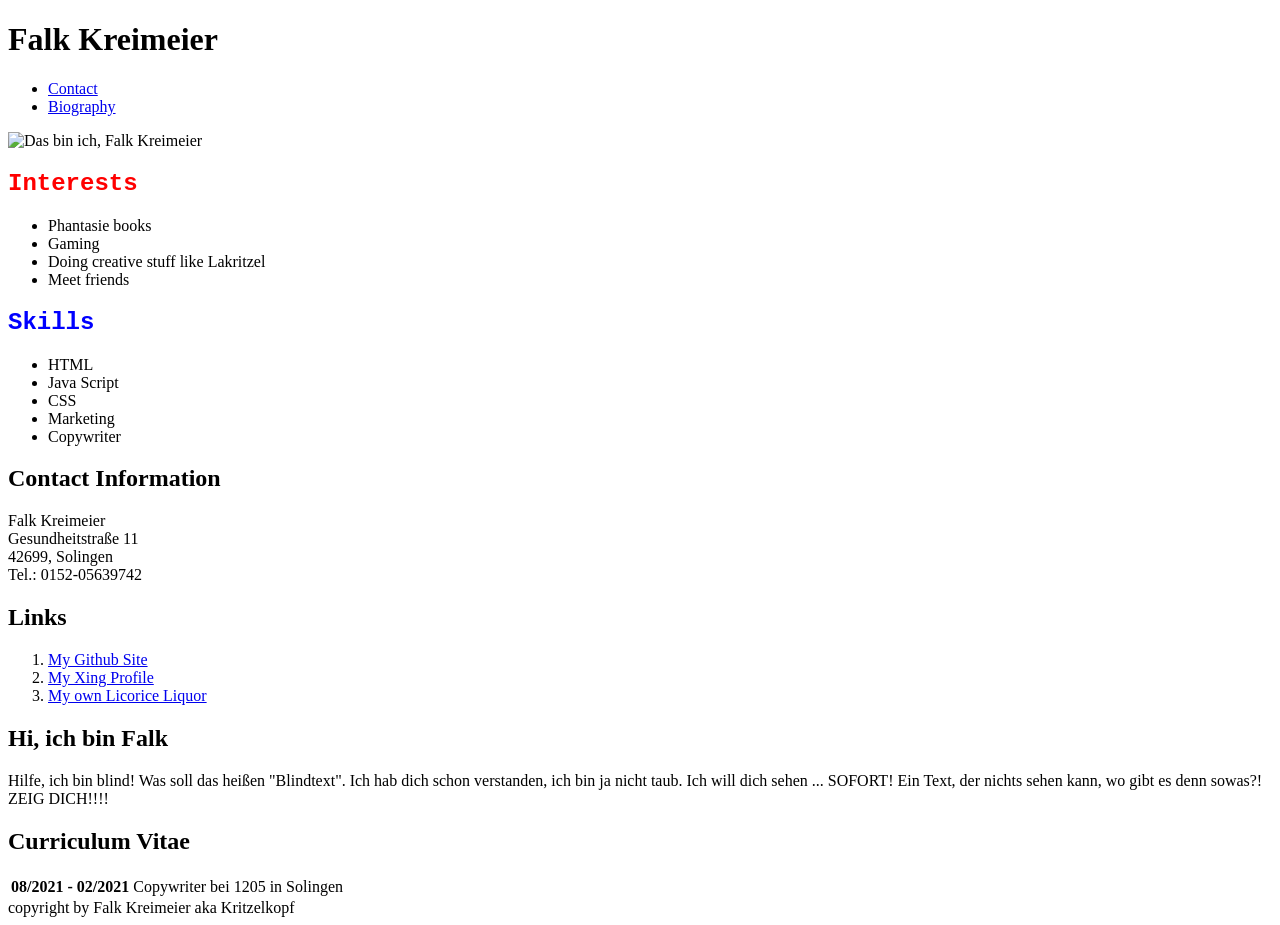
==== Index.html @ fc01ceea "add style" ====
<!DOCTYPE html>
<html lang="de">

<head>
    <meta charset="UTF-8">
    <meta http-equiv="X-UA-Compatible" content="IE=edge">
    <meta name="viewport" content="width=device-width, initial-scale=1.0">
    <title>Falk Kreimeier</title>
    <link rel="stylesheet" href="styles.css">
    
</head>

<body>
    <div>
        <header>
            <h1>Falk Kreimeier</h1>
            <nav>
                <ul>
                    <li><a href="#Contact">Contact</a></li>
                    <li><a href="#Biography">Biography</a></li>
                </ul>
            </nav>
        </header>
    </div>

    <main>
        <img src="/img/falk-kreimeier.1024x1024.jpg" alt="Das bin ich, Falk Kreimeier">


        <section>
            <h2 class="roter-text">Interests</h2>
            <ul>
                <li>Phantasie books</li>
                <li>Gaming</li>
                <li>Doing creative stuff like Lakritzel</li>
                <li>Meet friends</li>
            </ul>
            </sections>

            <section>
                <h2 class="blauer-text"> Skills </h2>
                <ul>
                    <li>HTML</li>
                    <li>Java Script</li>
                    <li>CSS</li>
                    <li>Marketing</li>
                    <li>Copywriter</li>
                </ul>
            </section>

            <adress>
                <h2 id=Contact>Contact Information</h2>
                <p>Falk Kreimeier<br />Gesundheitstraße 11<br />42699, Solingen<br />Tel.: 0152-05639742</p>
            </adress>
    </main>

    <section>
        <h2>Links</h2>
        <nav>
            <ol>
                <li><a href="https://github.com/falkkreimeier">My Github Site</a></li>
                <li><a href="https://www.xing.com/home">My Xing Profile</a></li>
                <li><a href="https://www.lakritzel.com">My own Licorice Liquor</a></li>
            </ol>
        </nav>
    </section>

    <article>
        <h1>Hi, ich bin Falk</h1>
        <p>Hilfe, ich bin blind! Was soll das heißen "Blindtext". Ich hab dich schon verstanden, ich bin ja nicht taub.
            Ich will dich sehen ... SOFORT! Ein Text, der nichts sehen kann, wo gibt es denn sowas?! ZEIG DICH!!!!</p>
    </article>

    <section>
        <h2 id=Biography>Curriculum Vitae</h2>
        <table>
            <tr>
                <th>08/2021 - 02/2021</th>
                <td>Copywriter bei 1205 in Solingen</td>
            </tr>
        </table>
    </section>

    <footer>copyright by Falk Kreimeier aka Kritzelkopf</footer>
</body>

</html>
---- styles.css ----
.roter-text {
    color: red;
    font-family: 'Courier New', Courier, monospace;
    font-size: 1.5rem;
} 

.blauer-text {
    color: blue;
    font-family: 'Courier New', Courier, monospace;
    font-size: 1.5rem;
}
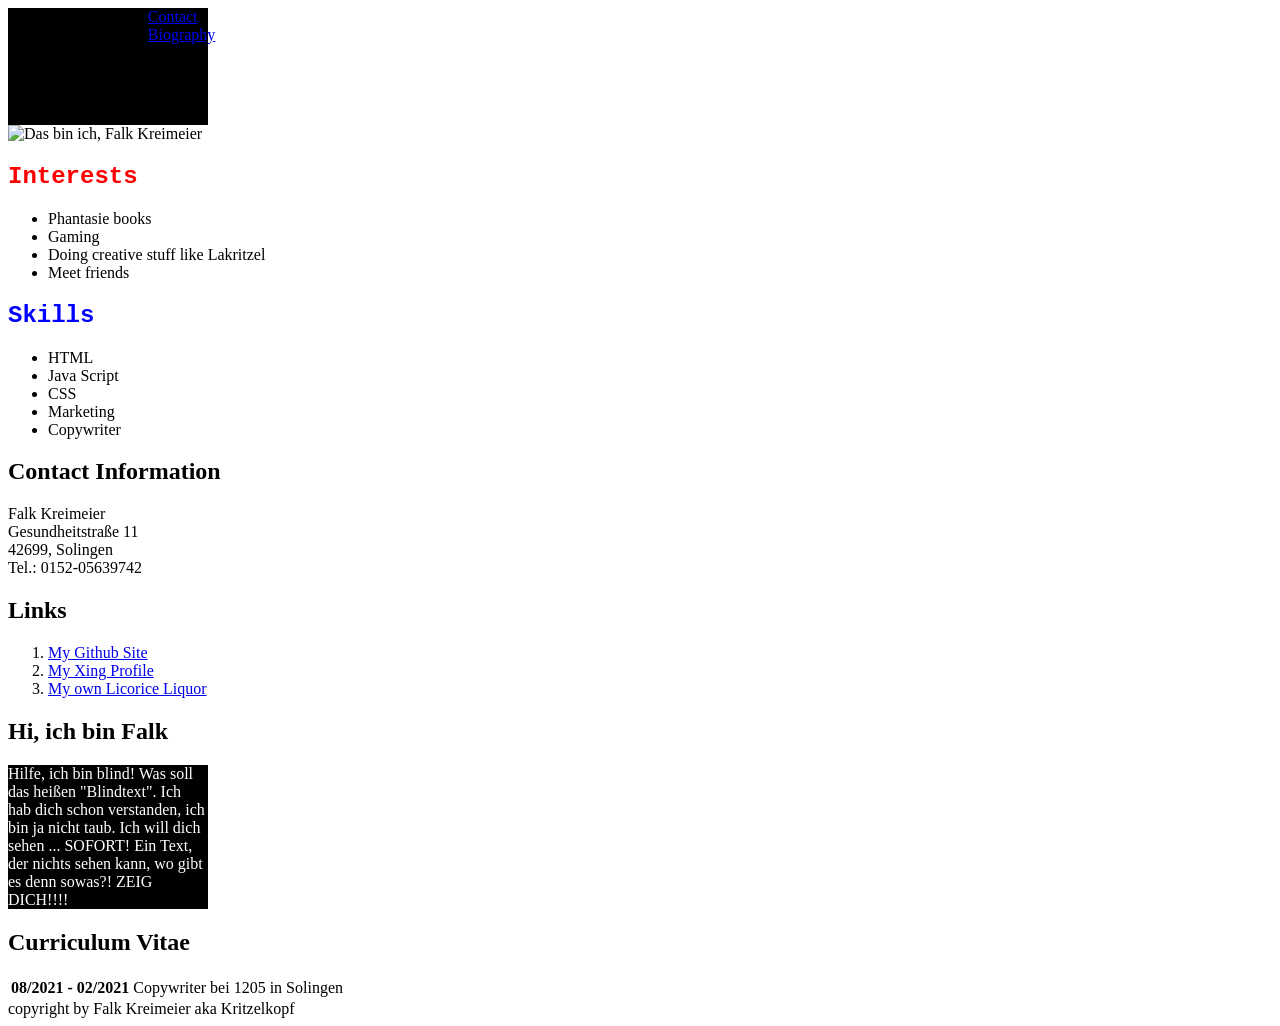
==== commit 35c61415: "add header" ====
--- a/Index.html
+++ b/Index.html
@@ -15,10 +15,8 @@
         <header>
             <h1>Falk Kreimeier</h1>
             <nav>
-                <ul>
-                    <li><a href="#Contact">Contact</a></li>
-                    <li><a href="#Biography">Biography</a></li>
-                </ul>
+                <a href="#Contact">Contact</a></li>
+                <a href="#Biography">Biography</a></li>
             </nav>
         </header>
     </div>
@@ -67,7 +65,7 @@
 
     <article>
         <h1>Hi, ich bin Falk</h1>
-        <p>Hilfe, ich bin blind! Was soll das heißen "Blindtext". Ich hab dich schon verstanden, ich bin ja nicht taub.
+        <p class="content-box">Hilfe, ich bin blind! Was soll das heißen "Blindtext". Ich hab dich schon verstanden, ich bin ja nicht taub.
             Ich will dich sehen ... SOFORT! Ein Text, der nichts sehen kann, wo gibt es denn sowas?! ZEIG DICH!!!!</p>
     </article>
 
--- a/styles.css
+++ b/styles.css
@@ -1,3 +1,17 @@
+html {
+    box-sizing: border-box;
+}
+
+* {
+    box-sizing: inherit;
+}
+
+header {
+    display: flex;
+    width: 200px;
+    flex-direction: row;
+    background-color: black;
+}
 
 .roter-text {
     color: red;
@@ -9,4 +23,11 @@
     color: blue;
     font-family: 'Courier New', Courier, monospace;
     font-size: 1.5rem;
+}
+
+.content-box {
+width: 200px; 
+background-color: black;
+font-family: 'Times New Roman', Times, serif;
+color: white;
 }
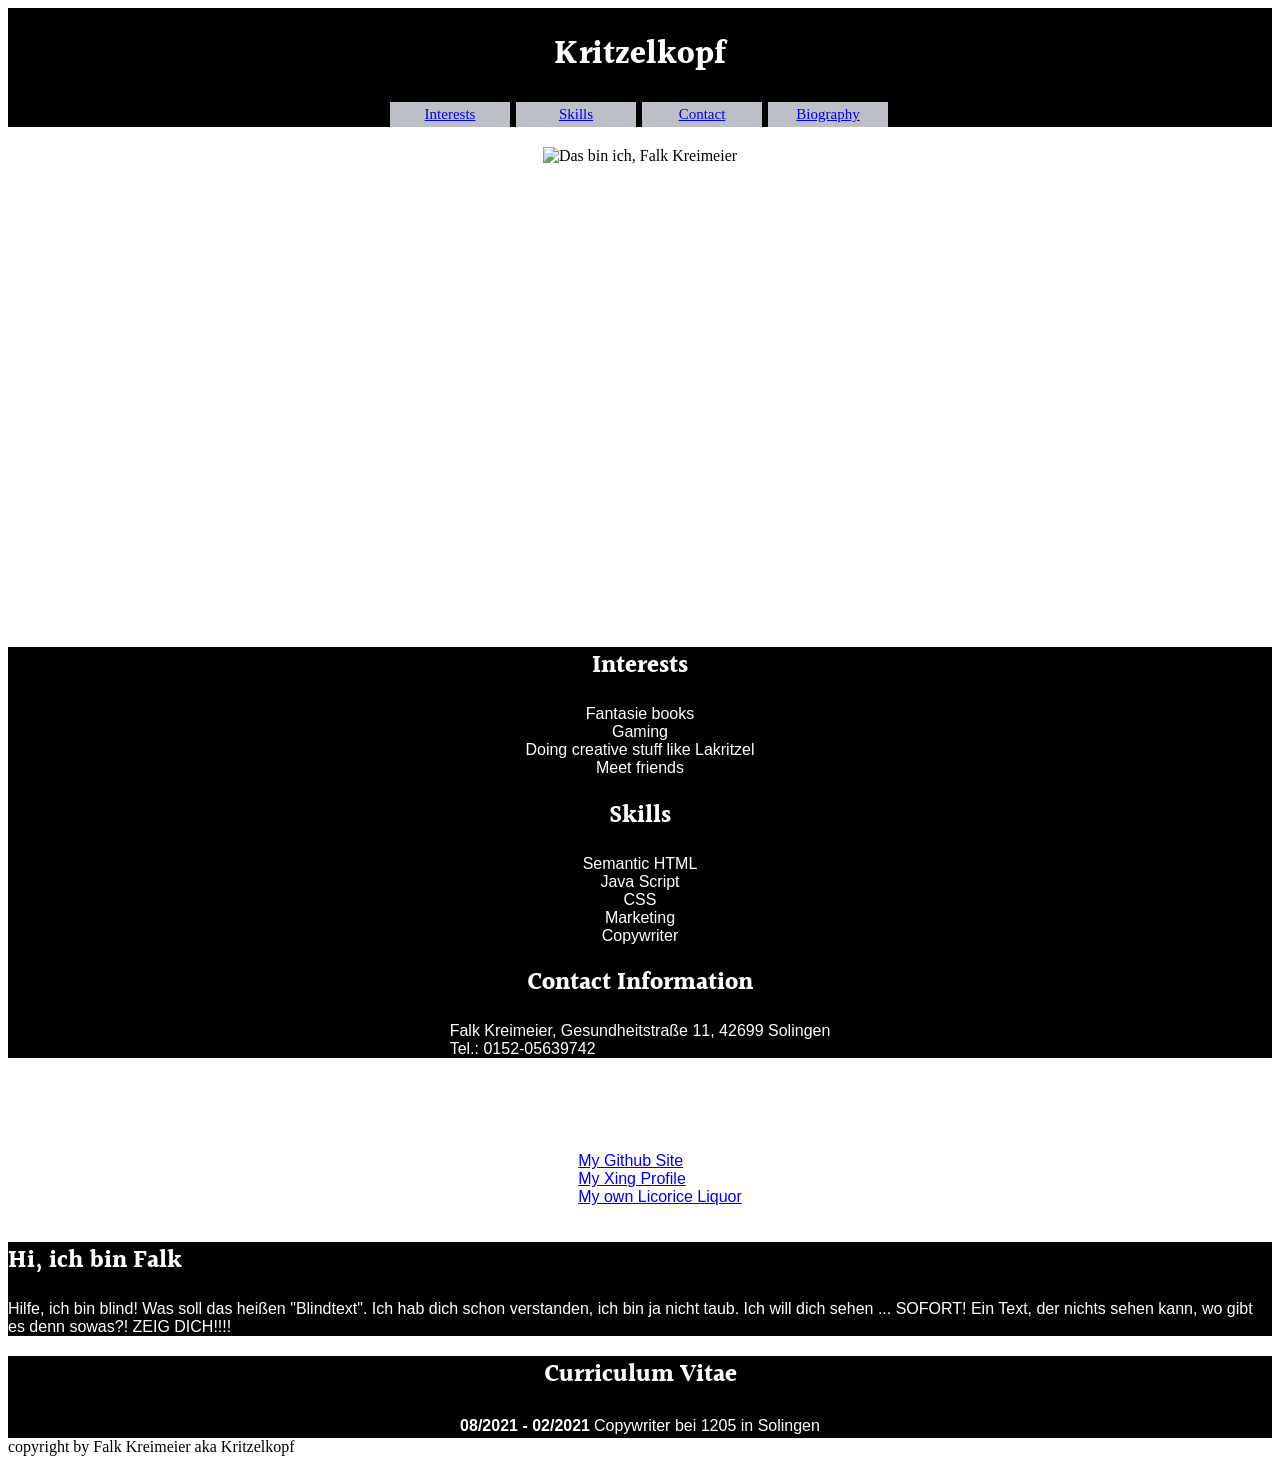
==== commit b03f794e: "css styling" ====
--- a/Index.html
+++ b/Index.html
@@ -7,28 +7,42 @@
     <meta name="viewport" content="width=device-width, initial-scale=1.0">
     <title>Falk Kreimeier</title>
     <link rel="stylesheet" href="styles.css">
-    
+    <fonts.googleapis.com"> 
+        <link rel="preconnect" href="https://fonts.googleapis.com">
+        <link rel="preconnect" href="https://fonts.gstatic.com" crossorigin>
+        <link href="https://fonts.googleapis.com/css2?family=Halant:wght@600&display=swap" rel="stylesheet"> 
+    <meta name="viewport" content="width=device-width, initial-scale=1.0">
+
 </head>
 
 <body>
     <div>
         <header>
-            <h1>Falk Kreimeier</h1>
+            <h1>Kritzelkopf</h1>
             <nav>
+                <button class="button" type="button">
+                    <a href="#interests">Interests</a></li>
+                </button> <button class="button" type="button">
+                    <a href="#skills">Skills</a></li>
+                </button>
+                <button class="button" type="button">
                 <a href="#Contact">Contact</a></li>
+            </button>
+            <button class="button" type="button">
                 <a href="#Biography">Biography</a></li>
             </nav>
         </header>
     </div>
 
     <main>
-        <img src="/img/falk-kreimeier.1024x1024.jpg" alt="Das bin ich, Falk Kreimeier">
+        <div class="image">
+            <img src="../personal-website1/img/falk-kreimeier.1024x1024.jpg" alt="Das bin ich, Falk Kreimeier">
+        </div>
 
-
-        <section>
-            <h2 class="roter-text">Interests</h2>
-            <ul>
-                <li>Phantasie books</li>
+        <section class="content-box">
+            <h2 id=interests>Interests</h2>
+            <ul class="text">
+                <li>Fantasie books</li>
                 <li>Gaming</li>
                 <li>Doing creative stuff like Lakritzel</li>
                 <li>Meet friends</li>
@@ -36,9 +50,9 @@
             </sections>
 
             <section>
-                <h2 class="blauer-text"> Skills </h2>
-                <ul>
-                    <li>HTML</li>
+                <h2 id=skills> Skills </h2>
+                <ul class="text">
+                    <li>Semantic HTML</li>
                     <li>Java Script</li>
                     <li>CSS</li>
                     <li>Marketing</li>
@@ -46,15 +60,15 @@
                 </ul>
             </section>
 
-            <adress>
+            <adress  class="content-box">
                 <h2 id=Contact>Contact Information</h2>
-                <p>Falk Kreimeier<br />Gesundheitstraße 11<br />42699, Solingen<br />Tel.: 0152-05639742</p>
+                <p class="text">Falk Kreimeier, Gesundheitstraße 11, 42699 Solingen<br />Tel.: 0152-05639742</p>
             </adress>
     </main>
 
     <section>
         <h2>Links</h2>
-        <nav>
+        <nav class="text">
             <ol>
                 <li><a href="https://github.com/falkkreimeier">My Github Site</a></li>
                 <li><a href="https://www.xing.com/home">My Xing Profile</a></li>
@@ -63,15 +77,16 @@
         </nav>
     </section>
 
-    <article>
+    <article class="content-box">
         <h1>Hi, ich bin Falk</h1>
-        <p class="content-box">Hilfe, ich bin blind! Was soll das heißen "Blindtext". Ich hab dich schon verstanden, ich bin ja nicht taub.
+        <p class="text">Hilfe, ich bin blind! Was soll das heißen "Blindtext". Ich hab dich schon verstanden, ich
+            bin ja nicht taub.
             Ich will dich sehen ... SOFORT! Ein Text, der nichts sehen kann, wo gibt es denn sowas?! ZEIG DICH!!!!</p>
     </article>
 
-    <section>
+    <section class="content-box">
         <h2 id=Biography>Curriculum Vitae</h2>
-        <table>
+        <table class="text">
             <tr>
                 <th>08/2021 - 02/2021</th>
                 <td>Copywriter bei 1205 in Solingen</td>
--- a/styles.css
+++ b/styles.css
@@ -1,3 +1,8 @@
+@font-face {
+    font-family: 'Fail';
+    src:  url('font/FAIL.TTF') format('truetype');
+  }
+
 html {
     box-sizing: border-box;
 }
@@ -8,26 +13,70 @@
 
 header {
     display: flex;
-    width: 200px;
-    flex-direction: row;
+    flex-direction: column;
+    justify-content:space-evenly;
+    align-items: center; 
+    flex-wrap: wrap;
     background-color: black;
 }
 
-.roter-text {
-    color: red;
-    font-family: 'Courier New', Courier, monospace;
-    font-size: 1.5rem;
-} 
-
-.blauer-text {
-    color: blue;
-    font-family: 'Courier New', Courier, monospace;
-    font-size: 1.5rem;
+h1 {
+    color: white;
+    font-family: 'halant', serif;
+    
 }
 
+
+h2{
+    display: flex;
+    flex-direction: row;
+    justify-content: center;
+    color: white;
+    font-family: 'halant', serif;
+}
+
+.text {
+    display: flex;
+    flex-direction: column;
+    align-items: center;
+   
+    
+    color: white;
+    font-family:'Gill Sans', 'Gill Sans MT', Calibri, 'Trebuchet MS', sans-serif;
+}
+
+ul {
+    list-style-type: none;
+    padding: 0;
+}
+
+.image {
+  display: flex;
+  justify-content: center;
+  height: 500px;
+  padding-top: 20px;
+    
+    /* display: flex; 
+    flex-direction: row;
+    justify-content: center;
+    width: 700x;
+    height: 500px;
+    border: 0px;
+    background-color: gray; */
+}
+
+.button {
+    background-color: #bdbfc7;
+    border-style: none;
+    border-width: 0px;
+    font-family: cursive;
+    font-size: 15px;
+    height: 25px;
+    margin-right: 2px;
+    width: 120px;
+ }
+
 .content-box {
-width: 200px; 
 background-color: black;
-font-family: 'Times New Roman', Times, serif;
-color: white;
+font-family:'Gill Sans', 'Gill Sans MT', Calibri, 'Trebuchet MS', sans-serif;
 }
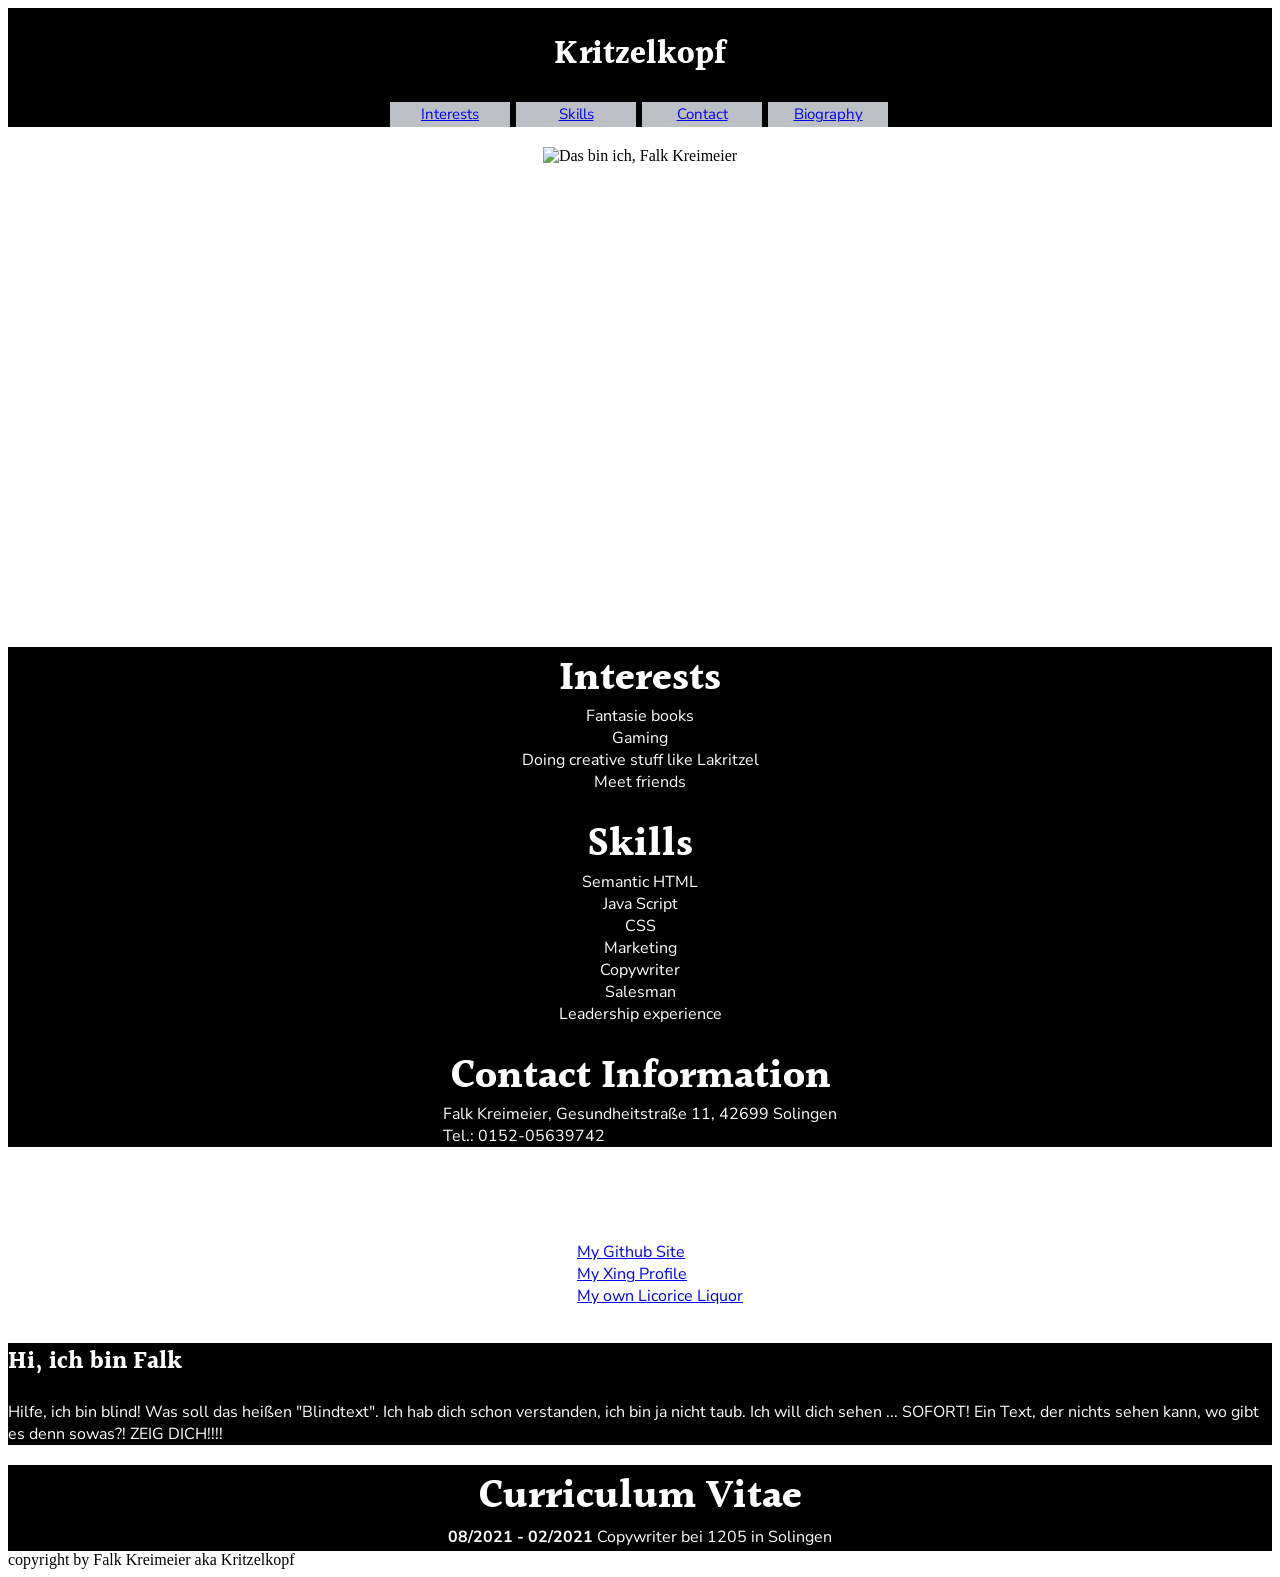
==== commit 3ed8c7aa: "animation" ====
--- a/Index.html
+++ b/Index.html
@@ -11,6 +11,9 @@
         <link rel="preconnect" href="https://fonts.googleapis.com">
         <link rel="preconnect" href="https://fonts.gstatic.com" crossorigin>
         <link href="https://fonts.googleapis.com/css2?family=Halant:wght@600&display=swap" rel="stylesheet"> 
+        <link rel="preconnect" href="https://fonts.googleapis.com">
+        <link rel="preconnect" href="https://fonts.gstatic.com" crossorigin>
+        <link href="https://fonts.googleapis.com/css2?family=Halant:wght@600&family=Nunito+Sans:wght@200&display=swap" rel="stylesheet"> 
     <meta name="viewport" content="width=device-width, initial-scale=1.0">
 
 </head>
@@ -20,7 +23,7 @@
         <header>
             <h1>Kritzelkopf</h1>
             <nav>
-                <button class="button" type="button">
+                <button class="button cardhover" type="button">
                     <a href="#interests">Interests</a></li>
                 </button> <button class="button" type="button">
                     <a href="#skills">Skills</a></li>
@@ -57,6 +60,8 @@
                     <li>CSS</li>
                     <li>Marketing</li>
                     <li>Copywriter</li>
+                    <li>Salesman</li>
+                    <li>Leadership experience</li>
                 </ul>
             </section>
 
--- a/styles.css
+++ b/styles.css
@@ -33,6 +33,9 @@
     justify-content: center;
     color: white;
     font-family: 'halant', serif;
+    font-size: 40px;
+    margin: 20px;
+    margin-bottom: -5px;
 }
 
 .text {
@@ -42,12 +45,18 @@
    
     
     color: white;
-    font-family:'Gill Sans', 'Gill Sans MT', Calibri, 'Trebuchet MS', sans-serif;
+    font-family: 'Nunito Sans', sans-serif;
 }
 
 ul {
     list-style-type: none;
     padding: 0;
+    margin: 0;
+}
+
+p {
+    padding: 0; 
+    margin: 0;
 }
 
 .image {
@@ -69,11 +78,17 @@
     background-color: #bdbfc7;
     border-style: none;
     border-width: 0px;
-    font-family: cursive;
     font-size: 15px;
     height: 25px;
     margin-right: 2px;
     width: 120px;
+    font-family: 'Nunito Sans', sans-serif;
+    animation-duration; 4s;
+ }
+
+ .button:hover {
+    transform:translateY(-5px)
+     
  }
 
 .content-box {
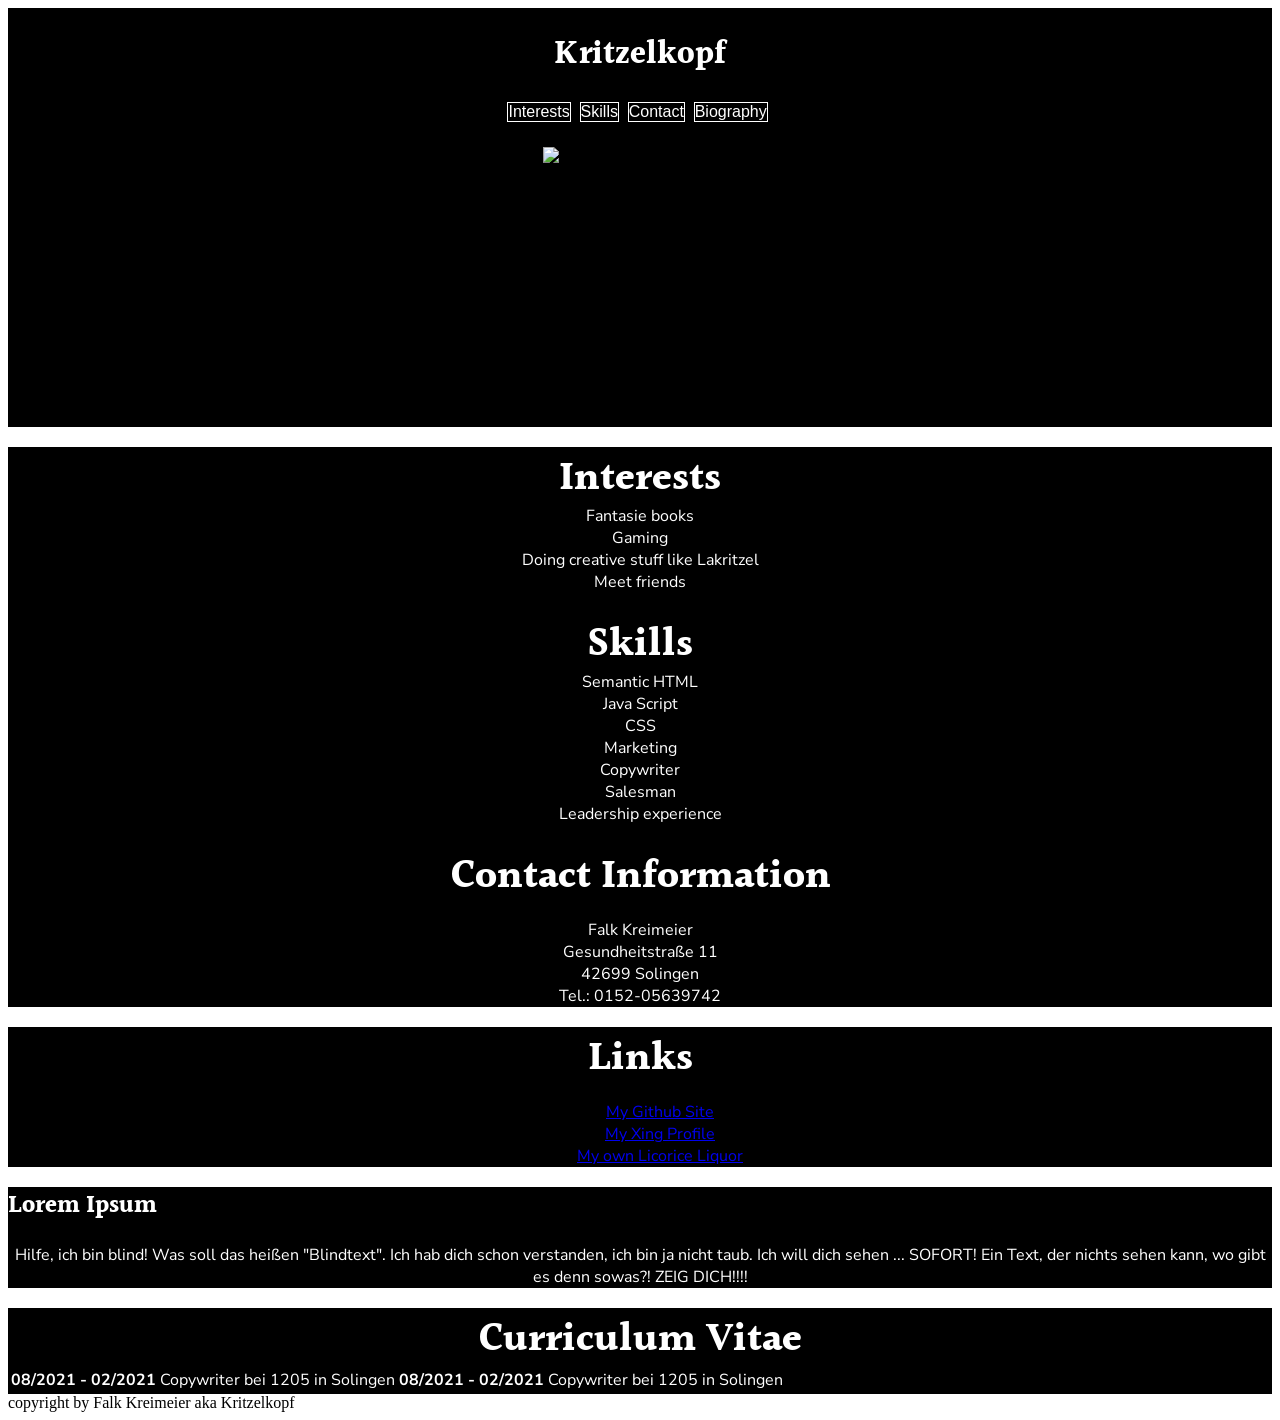
==== commit 07836356: "structure" ====
--- a/Index.html
+++ b/Index.html
@@ -7,14 +7,15 @@
     <meta name="viewport" content="width=device-width, initial-scale=1.0">
     <title>Falk Kreimeier</title>
     <link rel="stylesheet" href="styles.css">
-    <fonts.googleapis.com"> 
+    <fonts.googleapis.com">
         <link rel="preconnect" href="https://fonts.googleapis.com">
         <link rel="preconnect" href="https://fonts.gstatic.com" crossorigin>
-        <link href="https://fonts.googleapis.com/css2?family=Halant:wght@600&display=swap" rel="stylesheet"> 
+        <link href="https://fonts.googleapis.com/css2?family=Halant:wght@600&display=swap" rel="stylesheet">
         <link rel="preconnect" href="https://fonts.googleapis.com">
         <link rel="preconnect" href="https://fonts.gstatic.com" crossorigin>
-        <link href="https://fonts.googleapis.com/css2?family=Halant:wght@600&family=Nunito+Sans:wght@200&display=swap" rel="stylesheet"> 
-    <meta name="viewport" content="width=device-width, initial-scale=1.0">
+        <link href="https://fonts.googleapis.com/css2?family=Halant:wght@600&family=Nunito+Sans:wght@200&display=swap"
+            rel="stylesheet">
+        <meta name="viewport" content="width=device-width, initial-scale=1.0">
 
 </head>
 
@@ -23,16 +24,10 @@
         <header>
             <h1>Kritzelkopf</h1>
             <nav>
-                <button class="button cardhover" type="button">
-                    <a href="#interests">Interests</a></li>
-                </button> <button class="button" type="button">
-                    <a href="#skills">Skills</a></li>
-                </button>
-                <button class="button" type="button">
-                <a href="#Contact">Contact</a></li>
-            </button>
-            <button class="button" type="button">
-                <a href="#Biography">Biography</a></li>
+                    <a href="#interests" class=button>Interests</a>
+                    <a href="#skills" class=button>Skills</a>
+                    <a href="#Contact" class=button>Contact</a>
+                    <a href="#Biography" class=button>Biography</a>
             </nav>
         </header>
     </div>
@@ -42,38 +37,36 @@
             <img src="../personal-website1/img/falk-kreimeier.1024x1024.jpg" alt="Das bin ich, Falk Kreimeier">
         </div>
 
-        <section class="content-box">
-            <h2 id=interests>Interests</h2>
-            <ul class="text">
-                <li>Fantasie books</li>
-                <li>Gaming</li>
-                <li>Doing creative stuff like Lakritzel</li>
-                <li>Meet friends</li>
+     <section> 
+            <h2  id=interests>Interests</h2>
+            <ul>
+                <li >Fantasie books</li>
+                <li >Gaming</li>
+                <li >Doing creative stuff like Lakritzel</li>
+                <li >Meet friends</li>
             </ul>
-            </sections>
 
-            <section>
-                <h2 id=skills> Skills </h2>
-                <ul class="text">
-                    <li>Semantic HTML</li>
-                    <li>Java Script</li>
-                    <li>CSS</li>
-                    <li>Marketing</li>
-                    <li>Copywriter</li>
-                    <li>Salesman</li>
-                    <li>Leadership experience</li>
-                </ul>
-            </section>
 
-            <adress  class="content-box">
-                <h2 id=Contact>Contact Information</h2>
-                <p class="text">Falk Kreimeier, Gesundheitstraße 11, 42699 Solingen<br />Tel.: 0152-05639742</p>
-            </adress>
+            <h2 id=skills> Skills </h2>
+            <ul>
+                <li>Semantic HTML</li>
+                <li>Java Script</li>
+                <li>CSS</li>
+                <li>Marketing</li>
+                <li>Copywriter</li>
+                <li>Salesman</li>
+                <li>Leadership experience</li>
+            </ul>
+      
+
+            <h2 id=Contact>Contact Information</h2>
+            <p>Falk Kreimeier <br> Gesundheitstraße 11 <br> 42699 Solingen <br />Tel.: 0152-05639742</p>
+        </section>
     </main>
 
     <section>
         <h2>Links</h2>
-        <nav class="text">
+        <nav>
             <ol>
                 <li><a href="https://github.com/falkkreimeier">My Github Site</a></li>
                 <li><a href="https://www.xing.com/home">My Xing Profile</a></li>
@@ -82,17 +75,19 @@
         </nav>
     </section>
 
-    <article class="content-box">
-        <h1>Hi, ich bin Falk</h1>
-        <p class="text">Hilfe, ich bin blind! Was soll das heißen "Blindtext". Ich hab dich schon verstanden, ich
+    <article >
+        <h1>Lorem Ipsum</h1>
+        <p> Hilfe, ich bin blind! Was soll das heißen "Blindtext". Ich hab dich schon verstanden, ich
             bin ja nicht taub.
             Ich will dich sehen ... SOFORT! Ein Text, der nichts sehen kann, wo gibt es denn sowas?! ZEIG DICH!!!!</p>
     </article>
 
-    <section class="content-box">
+    <section>
         <h2 id=Biography>Curriculum Vitae</h2>
-        <table class="text">
+        <table>
             <tr>
+                <th>08/2021 - 02/2021</th>
+                <td>Copywriter bei 1205 in Solingen</td>
                 <th>08/2021 - 02/2021</th>
                 <td>Copywriter bei 1205 in Solingen</td>
             </tr>
--- a/styles.css
+++ b/styles.css
@@ -1,7 +1,7 @@
-@font-face {
+/* @font-face { 
     font-family: 'Fail';
     src:  url('font/FAIL.TTF') format('truetype');
-  }
+  } */
 
 html {
     box-sizing: border-box;
@@ -28,9 +28,7 @@
 
 
 h2{
-    display: flex;
-    flex-direction: row;
-    justify-content: center;
+    text-align: center;
     color: white;
     font-family: 'halant', serif;
     font-size: 40px;
@@ -38,15 +36,25 @@
     margin-bottom: -5px;
 }
 
-.text {
+li {
+    color: white;
+    font-family: 'Nunito Sans', sans-serif;
     display: flex;
-    flex-direction: column;
-    align-items: center;
-   
-    
+    justify-content: center;
+}
+
+p {
+    text-align: center;
     color: white;
     font-family: 'Nunito Sans', sans-serif;
 }
+
+table {
+    color: white;
+    font-family: 'Nunito Sans', sans-serif;
+}
+
+
 
 ul {
     list-style-type: none;
@@ -54,44 +62,45 @@
     margin: 0;
 }
 
-p {
-    padding: 0; 
-    margin: 0;
-}
-
 .image {
   display: flex;
   justify-content: center;
-  height: 500px;
+  height: 300px;
   padding-top: 20px;
-    
-    /* display: flex; 
-    flex-direction: row;
-    justify-content: center;
-    width: 700x;
-    height: 500px;
-    border: 0px;
-    background-color: gray; */
+  background-color: black;
 }
 
-.button {
-    background-color: #bdbfc7;
-    border-style: none;
-    border-width: 0px;
-    font-size: 15px;
-    height: 25px;
-    margin-right: 2px;
-    width: 120px;
-    font-family: 'Nunito Sans', sans-serif;
-    animation-duration; 4s;
+
+.button {  
+    display: inline-block;
+    text-decoration: none;
+    border:0.1em solid #FFFFFF;
+    margin: 0 0.3em 0.3em 0;
+    font-family: 'Gill Sans', 'Gill Sans MT', Calibri, 'Trebuchet MS', sans-serif;
+    font-weight: 400;
+    color: #FFFFFF; 
+    text-align: center;
+    /* transition: all 0,2s; */
+} 
+   
+.button:hover {
+    color: #000000;
+    background-color: #FFFFFF
  }
 
- .button:hover {
-    transform:translateY(-5px)
-     
- }
 
-.content-box {
-background-color: black;
-font-family:'Gill Sans', 'Gill Sans MT', Calibri, 'Trebuchet MS', sans-serif;
-}+section { 
+    padding: 0px;
+    margin: 0px;
+    background-color: black;
+    font-family:'Nunito Sans', sans-serif;  
+}
+
+article { 
+    padding: 0px;
+    margin: 0px;
+    background-color: black;
+    font-family:'Nunito Sans', sans-serif;
+}
+
+
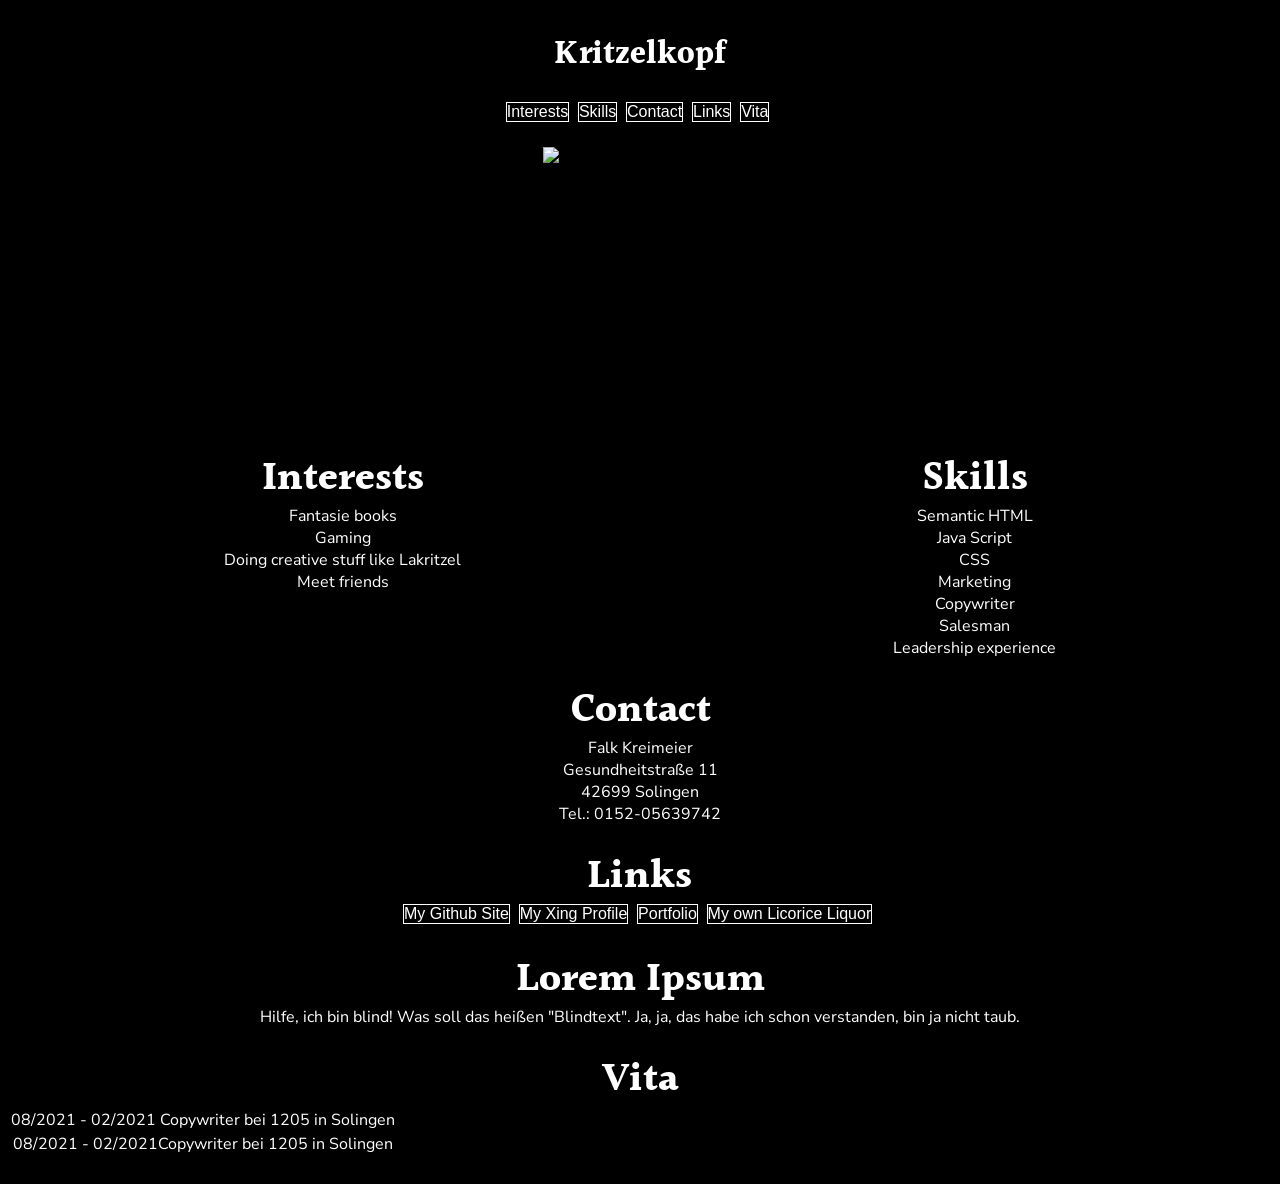
==== commit 324629aa: "add styles" ====
--- a/Index.html
+++ b/Index.html
@@ -24,10 +24,11 @@
         <header>
             <h1>Kritzelkopf</h1>
             <nav>
-                    <a href="#interests" class=button>Interests</a>
-                    <a href="#skills" class=button>Skills</a>
-                    <a href="#Contact" class=button>Contact</a>
-                    <a href="#Biography" class=button>Biography</a>
+                <a href="#interests" class=button>Interests</a>
+                <a href="#skills" class=button>Skills</a>
+                <a href="#Contact" class=button>Contact</a>
+                <a href="#Links" class=button>Links</a>
+                <a href="#Biography" class=button>Vita</a>
             </nav>
         </header>
     </div>
@@ -37,18 +38,18 @@
             <img src="../personal-website1/img/falk-kreimeier.1024x1024.jpg" alt="Das bin ich, Falk Kreimeier">
         </div>
 
-     <section> 
-            <h2  id=interests>Interests</h2>
+        <section>
             <ul>
-                <li >Fantasie books</li>
-                <li >Gaming</li>
-                <li >Doing creative stuff like Lakritzel</li>
-                <li >Meet friends</li>
+                <h2 id=interests>Interests</h2>
+                <li>Fantasie books</li>
+                <li>Gaming</li>
+                <li>Doing creative stuff like Lakritzel</li>
+                <li>Meet friends</li>
             </ul>
 
+            <ul>
 
-            <h2 id=skills> Skills </h2>
-            <ul>
+                <h2 id=skills> Skills </h2>
                 <li>Semantic HTML</li>
                 <li>Java Script</li>
                 <li>CSS</li>
@@ -57,42 +58,44 @@
                 <li>Salesman</li>
                 <li>Leadership experience</li>
             </ul>
-      
-
-            <h2 id=Contact>Contact Information</h2>
-            <p>Falk Kreimeier <br> Gesundheitstraße 11 <br> 42699 Solingen <br />Tel.: 0152-05639742</p>
+        </section>
+        <section>
+            <ul>
+                <h2 id=Contact>Contact</h2>
+                <li>Falk Kreimeier </li>
+                <li>Gesundheitstraße 11</li>
+                <li>42699 Solingen</li>
+                <li>Tel.: 0152-05639742</li>
+            </ul>
         </section>
     </main>
 
     <section>
-        <h2>Links</h2>
         <nav>
-            <ol>
-                <li><a href="https://github.com/falkkreimeier">My Github Site</a></li>
-                <li><a href="https://www.xing.com/home">My Xing Profile</a></li>
-                <li><a href="https://www.lakritzel.com">My own Licorice Liquor</a></li>
-            </ol>
+                <h2 id=links>Links</h2>
+                <a href="https://github.com/falkkreimeier" class= "button">My Github Site</a>
+                <a href="https://www.xing.com/home" class="button">My Xing Profile</a>
+                <a href="" class="button">Portfolio</a>
+                <a href="https://www.lakritzel.com" class="button">My own Licorice Liquor</a>
         </nav>
     </section>
 
-    <article >
-        <h1>Lorem Ipsum</h1>
-        <p> Hilfe, ich bin blind! Was soll das heißen "Blindtext". Ich hab dich schon verstanden, ich
+    <article>
+        <h2>Lorem Ipsum</h2>
+        <p> Hilfe, ich bin blind! Was soll das heißen "Blindtext". Ja, ja, das habe ich schon verstanden,
             bin ja nicht taub.
-            Ich will dich sehen ... SOFORT! Ein Text, der nichts sehen kann, wo gibt es denn sowas?! ZEIG DICH!!!!</p>
+        </p>
     </article>
 
-    <section>
-        <h2 id=Biography>Curriculum Vitae</h2>
+    <div>
+        <h2 id=Biography>Vita</h2>
         <table>
             <tr>
-                <th>08/2021 - 02/2021</th>
-                <td>Copywriter bei 1205 in Solingen</td>
-                <th>08/2021 - 02/2021</th>
-                <td>Copywriter bei 1205 in Solingen</td>
+                <td>08/2021 - 02/2021 Copywriter bei 1205 in Solingen</td>
+                <td>08/2021 - 02/2021Copywriter bei 1205 in Solingen</td>
             </tr>
         </table>
-    </section>
+    </div>
 
     <footer>copyright by Falk Kreimeier aka Kritzelkopf</footer>
 </body>
--- a/styles.css
+++ b/styles.css
@@ -3,7 +3,7 @@
     src:  url('font/FAIL.TTF') format('truetype');
   } */
 
-html {
+html { 
     box-sizing: border-box;
 }
 
@@ -44,6 +44,8 @@
 }
 
 p {
+    padding: 0;
+    margin: 0;
     text-align: center;
     color: white;
     font-family: 'Nunito Sans', sans-serif;
@@ -54,10 +56,13 @@
     font-family: 'Nunito Sans', sans-serif;
 }
 
+ul {
+    /* list-style-type: none; */
+    padding: 0;
+    margin: 0;
+}
 
-
-ul {
-    list-style-type: none;
+ol {
     padding: 0;
     margin: 0;
 }
@@ -69,7 +74,6 @@
   padding-top: 20px;
   background-color: black;
 }
-
 
 .button {  
     display: inline-block;
@@ -90,17 +94,30 @@
 
 
 section { 
-    padding: 0px;
+    display: flex;
+    justify-content:space-around;
+    padding: 0px; 
     margin: 0px;
-    background-color: black;
+    background-color: rgb(0, 0, 0);
     font-family:'Nunito Sans', sans-serif;  
 }
 
+div {
+    background-color: black;
+}
+
 article { 
-    padding: 0px;
-    margin: 0px;
     background-color: black;
-    font-family:'Nunito Sans', sans-serif;
+}
+
+td {
+display: flex; 
+justify-content: center;
+}
+
+body {
+    background-color: black;
+
 }
 
 
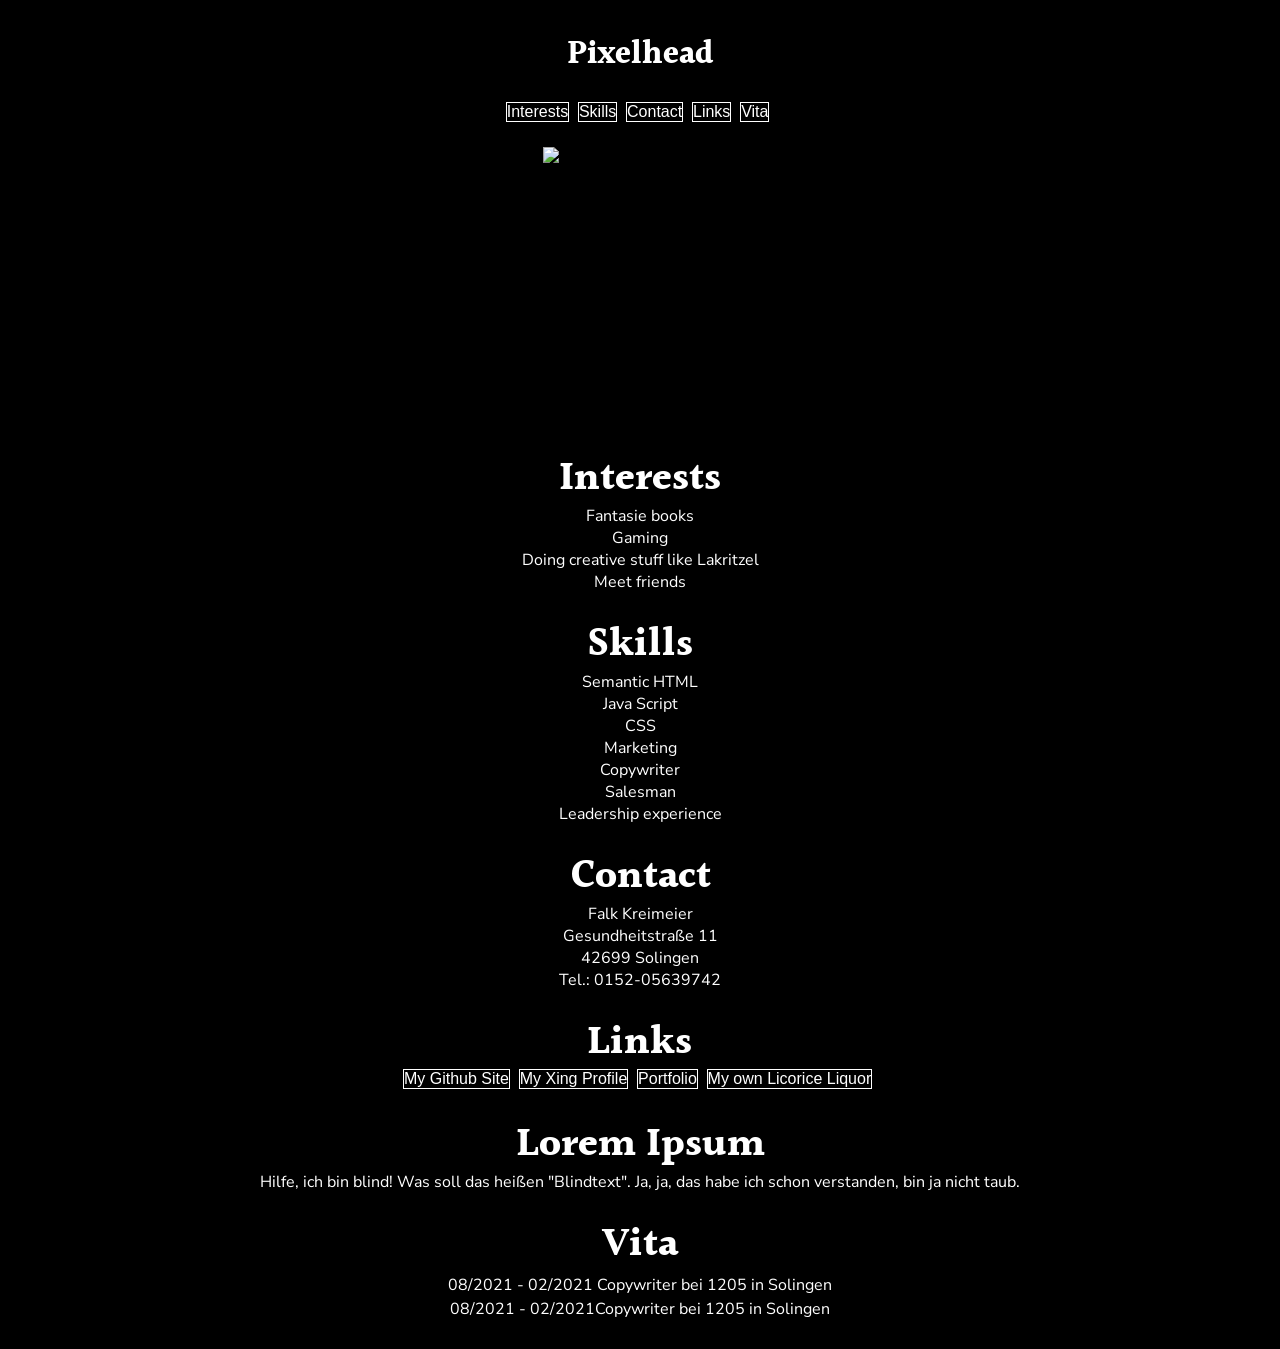
==== commit 68376332: "add style" ====
--- a/Index.html
+++ b/Index.html
@@ -22,7 +22,7 @@
 <body>
     <div>
         <header>
-            <h1>Kritzelkopf</h1>
+            <h1>Pixelhead</h1>
             <nav>
                 <a href="#interests" class=button>Interests</a>
                 <a href="#skills" class=button>Skills</a>
@@ -70,7 +70,7 @@
         </section>
     </main>
 
-    <section>
+    <div>
         <nav>
                 <h2 id=links>Links</h2>
                 <a href="https://github.com/falkkreimeier" class= "button">My Github Site</a>
@@ -78,7 +78,7 @@
                 <a href="" class="button">Portfolio</a>
                 <a href="https://www.lakritzel.com" class="button">My own Licorice Liquor</a>
         </nav>
-    </section>
+    </div>
 
     <article>
         <h2>Lorem Ipsum</h2>
@@ -87,7 +87,7 @@
         </p>
     </article>
 
-    <div>
+    <section>
         <h2 id=Biography>Vita</h2>
         <table>
             <tr>
@@ -95,7 +95,7 @@
                 <td>08/2021 - 02/2021Copywriter bei 1205 in Solingen</td>
             </tr>
         </table>
-    </div>
+    </section>
 
     <footer>copyright by Falk Kreimeier aka Kritzelkopf</footer>
 </body>
--- a/styles.css
+++ b/styles.css
@@ -17,7 +17,7 @@
     justify-content:space-evenly;
     align-items: center; 
     flex-wrap: wrap;
-    background-color: black;
+    background-color: rgb(0, 0, 0);
 }
 
 h1 {
@@ -95,11 +95,11 @@
 
 section { 
     display: flex;
-    justify-content:space-around;
+    flex-direction: column;
+    justify-content: space-around;
     padding: 0px; 
     margin: 0px;
-    background-color: rgb(0, 0, 0);
-    font-family:'Nunito Sans', sans-serif;  
+    background-color: rgb(0, 0, 0); 
 }
 
 div {
@@ -117,7 +117,14 @@
 
 body {
     background-color: black;
+}
 
+div {
+    display: flex;
+    justify-content: space-around;
+    padding: 0px; 
+    margin: 0px;
+    background-color: rgb(0, 0, 0); 
 }
 
 
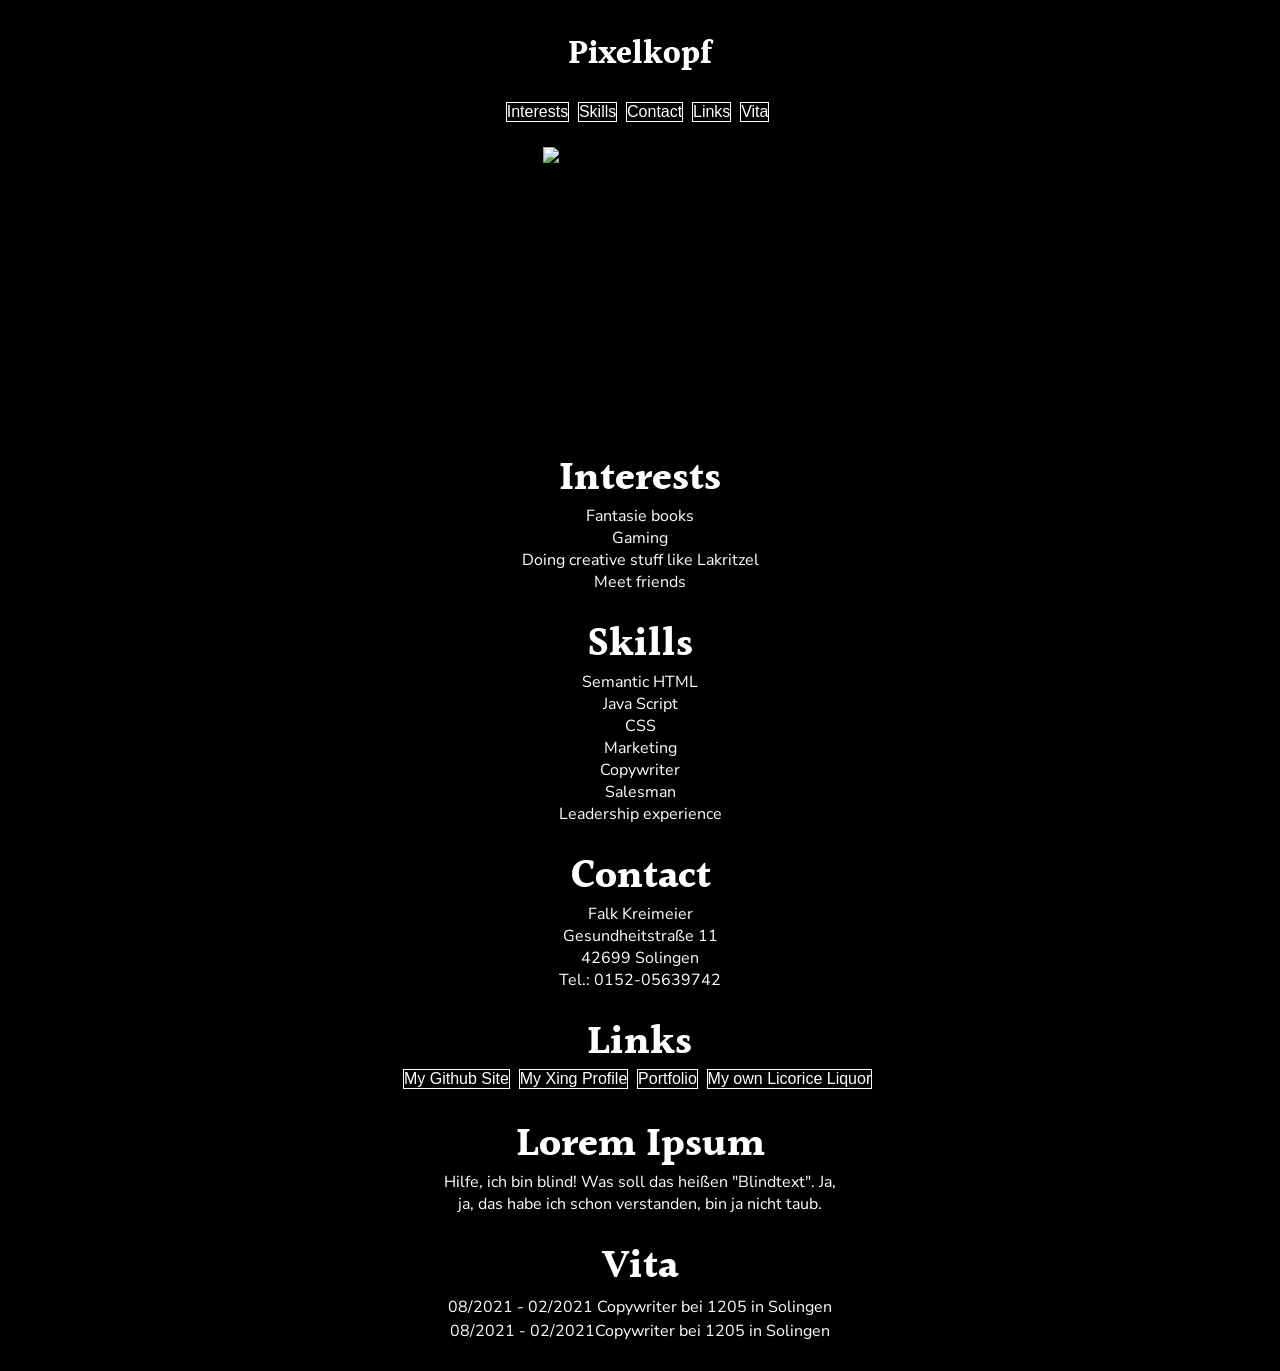
==== commit 5359721c: "style article" ====
--- a/Index.html
+++ b/Index.html
@@ -22,7 +22,7 @@
 <body>
     <div>
         <header>
-            <h1>Pixelhead</h1>
+            <h1>Pixelkopf</h1>
             <nav>
                 <a href="#interests" class=button>Interests</a>
                 <a href="#skills" class=button>Skills</a>
--- a/styles.css
+++ b/styles.css
@@ -44,6 +44,7 @@
 }
 
 p {
+    max-width: 400px;
     padding: 0;
     margin: 0;
     text-align: center;
@@ -107,6 +108,9 @@
 }
 
 article { 
+    display: flex; 
+    flex-direction: column;
+    align-items: center;
     background-color: black;
 }
 
